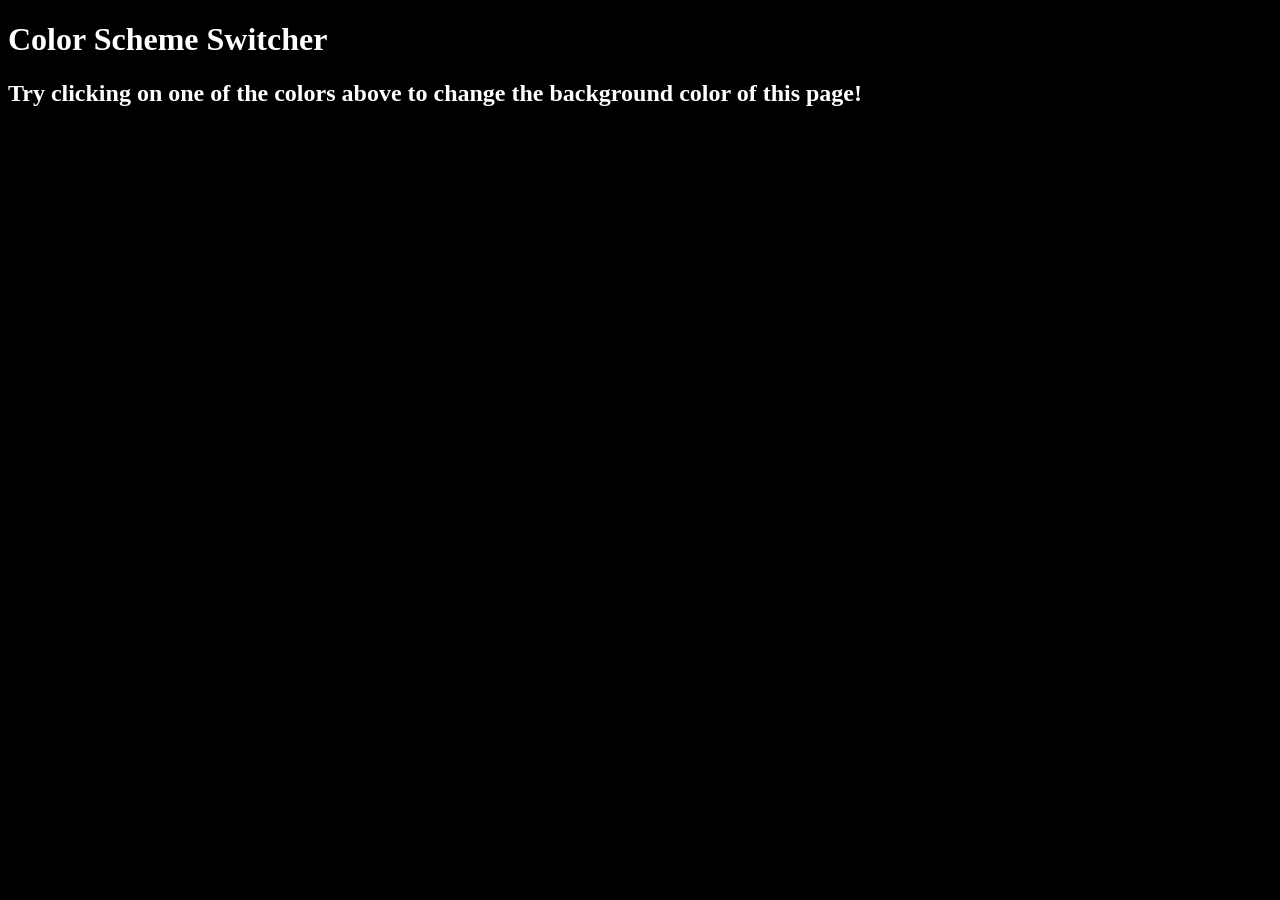
==== Projects/1_ColorChanger/index.html @ 2e3670e3 "dd" ====
<!DOCTYPE html>
<html lang="en">
<head>
    <meta charset="UTF-8">
    <meta name="viewport" content="width=device-width, initial-scale=1.0">
    <link rel="stylesheet" href="style.css">
    <title>Document</title>
</head>
<body style="background-color: black; color: white;">
    <h1>Color Scheme Switcher</h1>
    <span class="button" id="grey"></span>
    <span class="button" id="white"></span>
    <span class="button" id="blue"></span>
    <span class="button" id="yellow"></span>
    <h2>
        Try clicking on one of the colors above
        <span>to change the background color of this page!</span>
    </h2>
    <script src="script.js"></script>
</body>
</html>
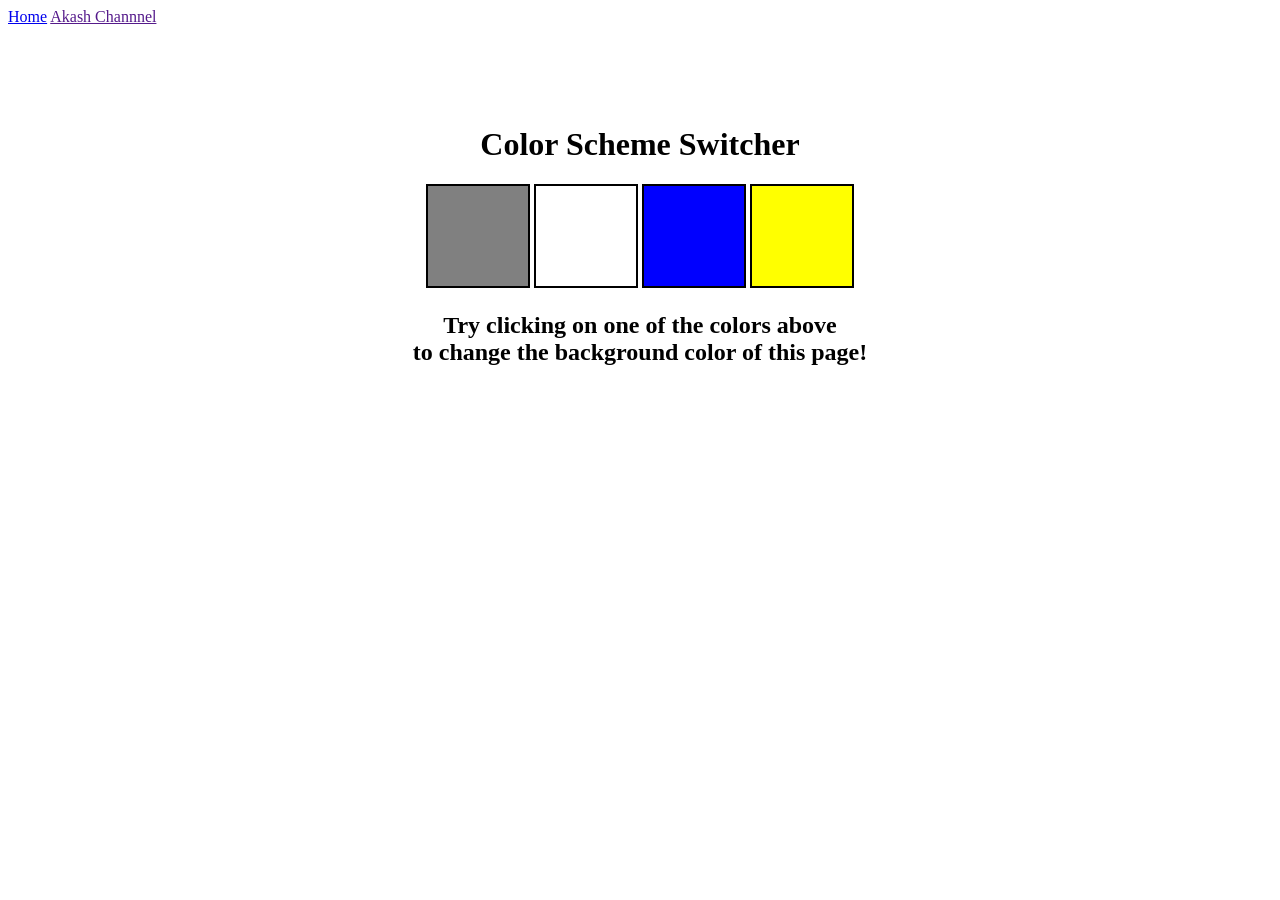
==== commit ffa90610: "project 1 Colour switcher is dont" ====
--- a/Projects/1_ColorChanger/index.html
+++ b/Projects/1_ColorChanger/index.html
@@ -1,21 +1,31 @@
 <!DOCTYPE html>
 <html lang="en">
+
 <head>
     <meta charset="UTF-8">
     <meta name="viewport" content="width=device-width, initial-scale=1.0">
     <link rel="stylesheet" href="style.css">
     <title>Document</title>
 </head>
-<body style="background-color: black; color: white;">
-    <h1>Color Scheme Switcher</h1>
-    <span class="button" id="grey"></span>
-    <span class="button" id="white"></span>
-    <span class="button" id="blue"></span>
-    <span class="button" id="yellow"></span>
-    <h2>
-        Try clicking on one of the colors above
-        <span>to change the background color of this page!</span>
-    </h2>
+
+<body style="background-color:white; color: black;">
+    <nav>
+        <a href="/">Home</a>
+        <a href="">Akash Channnel</a>
+    </nav>
+    <div class="canvas">
+        <h1>Color Scheme Switcher</h1>
+        <span class="button" id="grey"></span>
+        <span class="button" id="white"></span>
+        <span class="button" id="blue"></span>
+        <span class="button" id="yellow"></span>
+        <!-- <span class="button" id="purple"></span> -->
+        <h2>
+            Try clicking on one of the colors above
+            <span>to change the background color of this page!</span>
+        </h2>
+    </div>
     <script src="script.js"></script>
 </body>
+
 </html>
--- a/Projects/1_ColorChanger/style.css
+++ b/Projects/1_ColorChanger/style.css
@@ -0,0 +1,37 @@
+span {
+    display: block;
+}
+.canvas{
+    margin: 100px auto 100px;
+    width: 80%;
+    text-align: center;
+
+}
+
+
+.button{
+    width: 100px;
+    height: 100px;
+    border:  solid black 2px;
+    display: inline-block;
+
+}
+#grey{
+    background: grey;
+    /* border:  solid grey 2px; */
+}
+#white{
+    background: white;
+    /* border:  solid white 2px; */
+}
+#blue{
+    background: blue;
+    /* border:  solid blue 2px; */
+}
+#yellow{
+    background: yellow;
+    /* border:  solid yellow 2px; */
+}
+#purple{
+    background: purple;
+}
